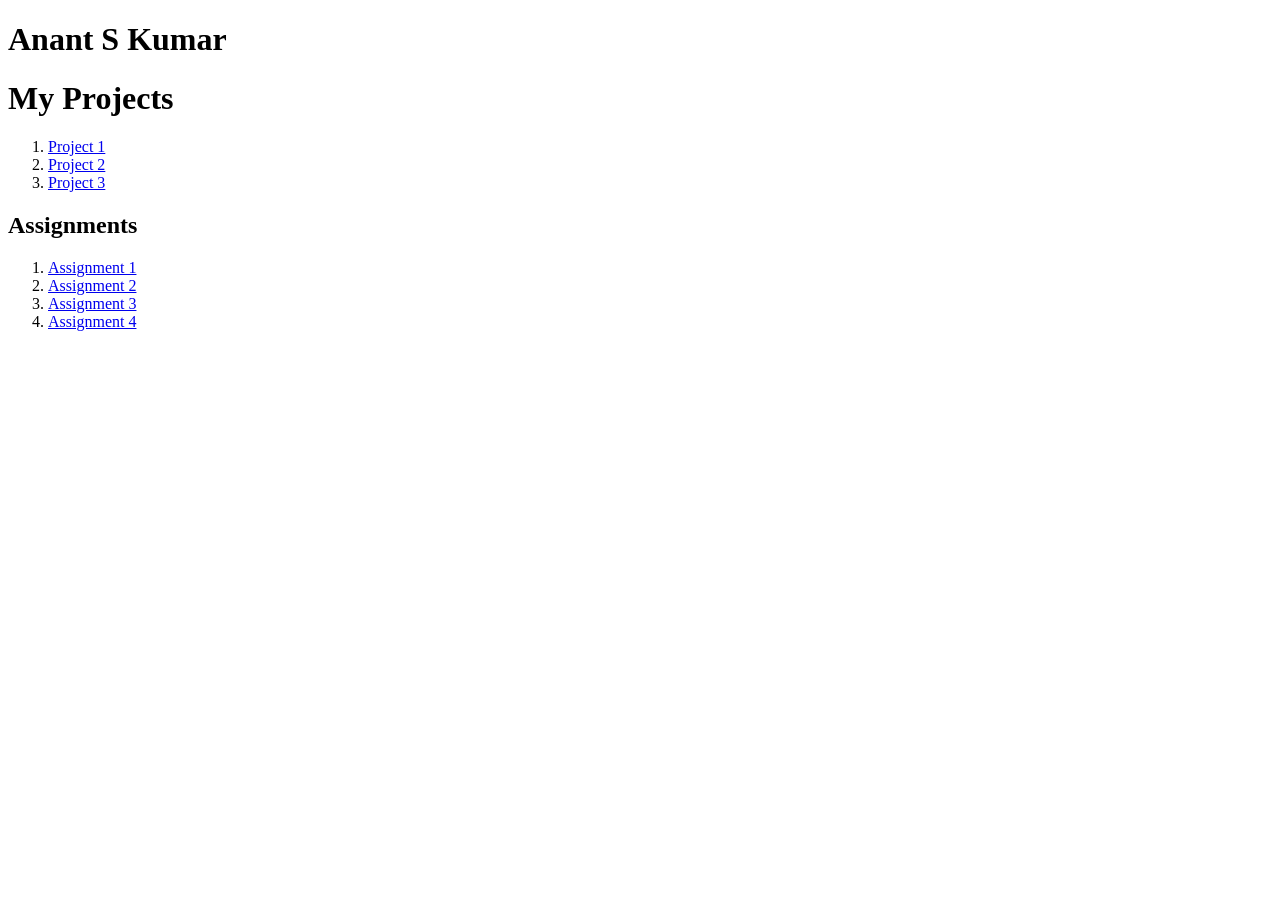
==== index.html @ 32d489a8 "Updated" ====
<!DOCTYPE html>
<html lang="en">
<body>

    <h1>Anant S Kumar</h1>
    <h1>My Projects</h1>

    <ol>
        <li><a href="#">Project 1</a></li>
        <li><a href="#">Project 2</a></li>
        <li><a href="#">Project 3</a></li>
    </ol>

    <h2>Assignments</h2>
    <ol>
        <li><a href="a1">Assignment 1</a></li>
        <li><a href="a2">Assignment 2</a></li>
        <li><a href="a3">Assignment 3</a></li>
        <li><a href="a4">Assignment 4</a></li>
    </ol>
    
</body>
</html>
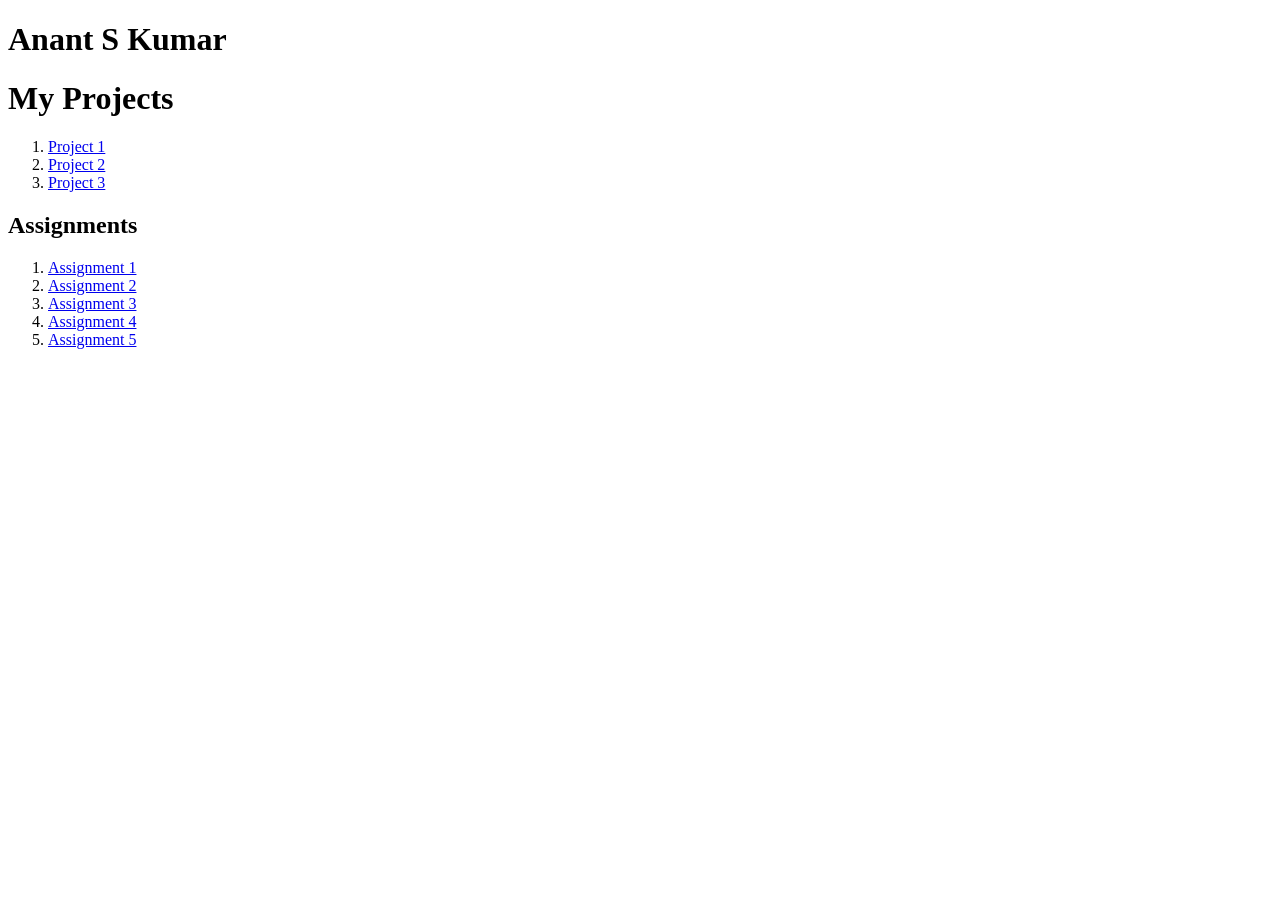
==== commit dbb009e8: "Updated" ====
--- a/index.html
+++ b/index.html
@@ -17,6 +17,8 @@
         <li><a href="a2">Assignment 2</a></li>
         <li><a href="a3">Assignment 3</a></li>
         <li><a href="a4">Assignment 4</a></li>
+        <li><a href="a5">Assignment 5</a></li>
+
     </ol>
     
 </body>
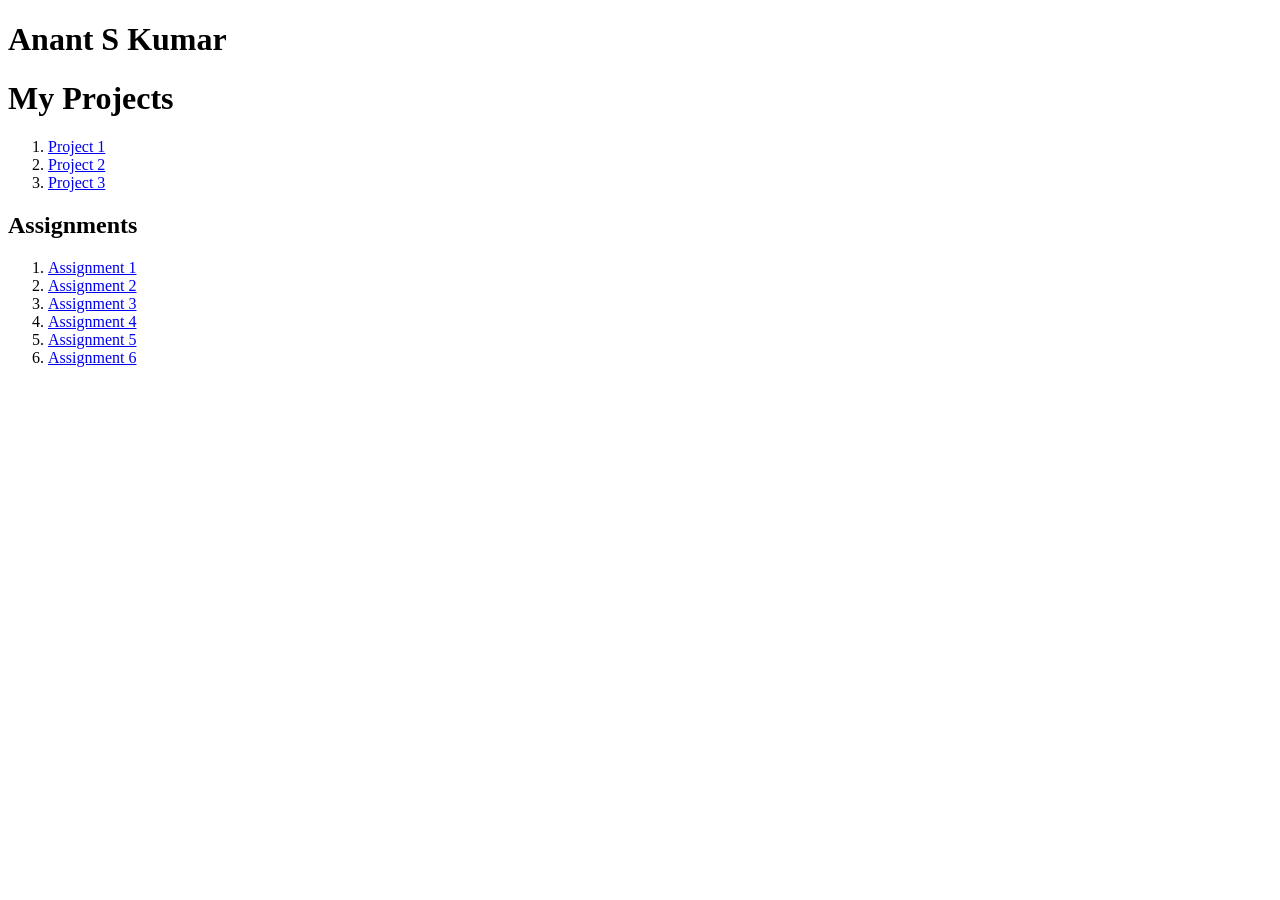
==== commit 8bee7d4f: "Updated" ====
--- a/index.html
+++ b/index.html
@@ -6,9 +6,9 @@
     <h1>My Projects</h1>
 
     <ol>
-        <li><a href="#">Project 1</a></li>
-        <li><a href="#">Project 2</a></li>
-        <li><a href="#">Project 3</a></li>
+        <li><a href="p1">Project 1</a></li>
+        <li><a href="p2">Project 2</a></li>
+        <li><a href="p3">Project 3</a></li>
     </ol>
 
     <h2>Assignments</h2>
@@ -18,6 +18,7 @@
         <li><a href="a3">Assignment 3</a></li>
         <li><a href="a4">Assignment 4</a></li>
         <li><a href="a5">Assignment 5</a></li>
+        <li><a href="a6">Assignment 6</a></li>
 
     </ol>
     
